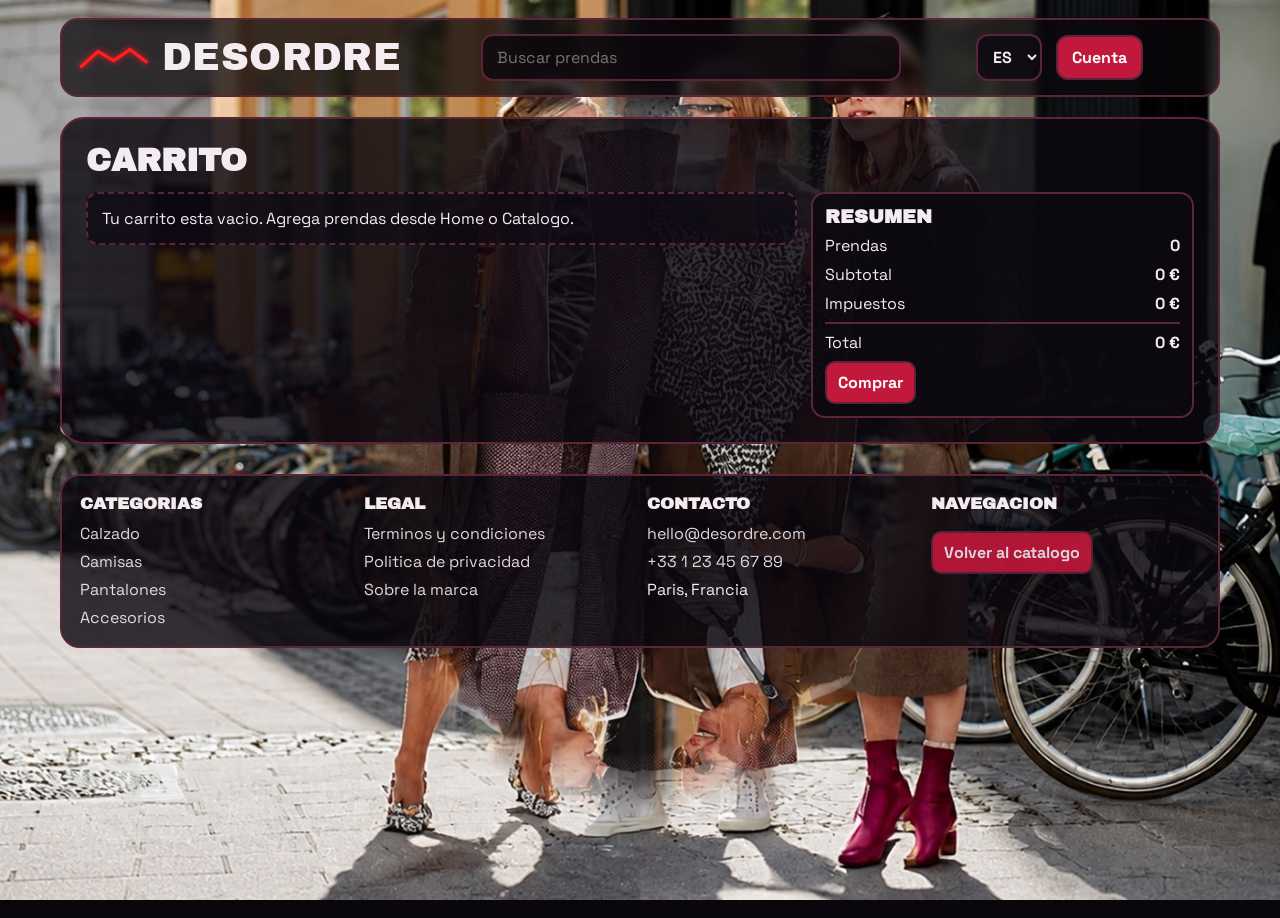
==== cart.html @ 0cfcb894 "ropa francesa" ====
<!doctype html>
<html lang="es">
  <head>
    <meta charset="UTF-8" />
    <meta name="viewport" content="width=device-width, initial-scale=1.0" />
    <title>Desordre | Carrito</title>
    <meta name="description" content="Vista de carrito completa de Desordre." />
    <link rel="preconnect" href="https://fonts.googleapis.com" />
    <link rel="preconnect" href="https://fonts.gstatic.com" crossorigin />
    <link
      href="https://fonts.googleapis.com/css2?family=Archivo+Black&family=Space+Grotesk:wght@400;500;600;700&display=swap"
      rel="stylesheet"
    />
    <link rel="stylesheet" href="style.css" />
  </head>
  <body>
    <div class="bg-layer" aria-hidden="true"></div>

    <header class="site-header">
      <nav class="navbar" aria-label="Principal">
        <a class="logo" href="index.html" aria-label="Inicio">
          <span class="logo-symbol" aria-hidden="true">
            <svg viewBox="0 0 120 48" role="img" aria-label="Trazo neon del logo">
              <path d="M8 37 L34 14 L58 28 L83 11 L108 30" />
            </svg>
          </span>
          <span class="logo-text">Desordre</span>
        </a>

        <form class="search-wrap" role="search" aria-label="Buscar productos">
          <label for="cart-search" class="sr-only">Buscar producto</label>
          <input id="cart-search" type="search" placeholder="Buscar prendas" autocomplete="off" />
        </form>

        <div class="language-wrap">
          <label for="cart-language" class="sr-only">Idioma</label>
          <select id="cart-language" class="language-select" aria-label="Seleccionar idioma">
            <option value="es">ES</option>
            <option value="en">EN</option>
            <option value="fr">FR</option>
          </select>
        </div>

        <div class="account-menu">
          <button id="cart-account-btn" class="account-btn" type="button" aria-expanded="false" aria-controls="cart-account-dropdown">Cuenta</button>
          <ul id="cart-account-dropdown" class="account-dropdown" role="menu" hidden>
            <li role="none"><a role="menuitem" href="#">Mi perfil</a></li>
            <li role="none"><a role="menuitem" href="#">Pedidos</a></li>
            <li role="none"><a role="menuitem" href="#">Favoritos</a></li>
            <li role="none"><a role="menuitem" href="cart.html">Carrito</a></li>
            <li role="none"><a role="menuitem" href="#">Cerrar sesion</a></li>
          </ul>
        </div>
      </nav>
    </header>

    <main class="cart-main" aria-labelledby="cart-title">
      <h1 id="cart-title">Carrito</h1>
      <div class="cart-layout">
        <section class="cart-list-wrap" aria-label="Productos en el carrito">
          <ul id="cart-list" class="cart-list"></ul>
        </section>

        <aside class="cart-summary" aria-label="Totalizacion">
          <h2>Resumen</h2>
          <p><span>Prendas</span><strong id="items-value">0</strong></p>
          <p><span>Subtotal</span><strong id="subtotal-value">0 EUR</strong></p>
          <p><span>Impuestos</span><strong id="tax-value">0 EUR</strong></p>
          <p class="cart-total"><span>Total</span><strong id="total-value">0 EUR</strong></p>
          <a href="checkout.html" class="work-link">Comprar</a>
        </aside>
      </div>
    </main>

    <footer class="site-footer" aria-label="Pie de pagina">
      <section class="footer-col" aria-labelledby="footer-categories">
        <h2 id="footer-categories">Categorias</h2>
        <ul>
          <li><a href="#">Calzado</a></li>
          <li><a href="#">Camisas</a></li>
          <li><a href="#">Pantalones</a></li>
          <li><a href="#">Accesorios</a></li>
        </ul>
      </section>
      <section class="footer-col" aria-labelledby="footer-legal">
        <h2 id="footer-legal">Legal</h2>
        <ul>
          <li><a href="#">Terminos y condiciones</a></li>
          <li><a href="#">Politica de privacidad</a></li>
          <li><a href="#">Sobre la marca</a></li>
        </ul>
      </section>
      <section class="footer-col" aria-labelledby="footer-contact">
        <h2 id="footer-contact">Contacto</h2>
        <ul>
          <li><a href="mailto:hello@desordre.com">hello@desordre.com</a></li>
          <li><a href="tel:+33123456789">+33 1 23 45 67 89</a></li>
          <li>Paris, Francia</li>
        </ul>
      </section>
      <section class="footer-col footer-col-work" aria-labelledby="footer-links">
        <h2 id="footer-links">Navegacion</h2>
        <a class="work-link" href="catalog.html">Volver al catalogo</a>
      </section>
    </footer>

    <script src="cart.js"></script>
  </body>
</html>
---- style.css ----
:root {
  --ink: #f4ecf1;
  --line: #5a2538;
  --surface: rgba(12, 8, 14, 0.84);
  --accent-crimson: #c2183b;
  --accent-wine: #751428;
  --accent-bone: #d8c8d1;
  --accent-steel: #6e7788;
  --shadow: 0 16px 32px rgba(0, 0, 0, 0.45);
}

* {
  box-sizing: border-box;
}

body {
  margin: 0;
  min-height: 100vh;
  font-family: "Space Grotesk", sans-serif;
  color: var(--ink);
  background: #09070c;
  overflow-x: hidden;
}

.bg-layer {
  position: fixed;
  inset: 0;
  z-index: -1;
  background:
    linear-gradient(180deg, rgba(8, 5, 10, 0.7) 0%, rgba(8, 5, 10, 0.76) 100%),
    radial-gradient(circle at 20% 12%, rgba(194, 24, 59, 0.35), transparent 42%),
    radial-gradient(circle at 78% 80%, rgba(110, 119, 136, 0.28), transparent 44%),
    linear-gradient(180deg, #130d17 0%, #0b0910 100%);
}

.bg-layer::before,
.bg-layer::after {
  content: "";
  position: absolute;
  inset: 0;
  background: url("invertidas.png") center center / cover no-repeat;
  pointer-events: none;
}

.bg-layer::before {
  transform: rotate(180deg);
  transform-origin: center;
}

.bg-layer::after {
  opacity: 0.92;
  -webkit-mask-image: radial-gradient(
    ellipse 30% 54% at 50% 50%,
    rgba(0, 0, 0, 0.96) 62%,
    rgba(0, 0, 0, 0) 76%
  );
  mask-image: radial-gradient(
    ellipse 30% 54% at 50% 50%,
    rgba(0, 0, 0, 0.96) 62%,
    rgba(0, 0, 0, 0) 76%
  );
}

.site-header,
main,
.site-footer {
  width: min(1160px, 94vw);
  margin: 0 auto;
}

.navbar {
  margin-top: 18px;
  padding: 14px;
  border: 2px solid var(--line);
  border-radius: 18px;
  background: rgba(10, 7, 12, 0.74);
  backdrop-filter: blur(5px);
  display: grid;
  grid-template-columns: auto minmax(220px, 0.7fr) auto auto;
  align-items: center;
  gap: 14px;
}

.logo {
  display: inline-flex;
  align-items: center;
  gap: 8px;
  text-decoration: none;
  color: var(--ink);
}

.logo-symbol {
  width: 78px;
  height: 38px;
  display: inline-flex;
  align-items: center;
}

.logo-symbol svg {
  width: 100%;
  height: 100%;
}

.logo-symbol path {
  fill: none;
  stroke: #ff1f1f;
  stroke-width: 5;
  stroke-linecap: round;
  stroke-linejoin: round;
  filter: drop-shadow(0 0 5px rgba(255, 31, 31, 0.95));
}

.logo-text {
  font-family: "Archivo Black", sans-serif;
  font-size: clamp(1.75rem, 3vw, 2.55rem);
  line-height: 1;
  color: var(--ink);
  letter-spacing: 0.01em;
  text-transform: uppercase;
}

.search-wrap {
  width: 100%;
  max-width: 420px;
  justify-self: end;
}

.search-wrap input {
  width: 100%;
  border: 2px solid var(--line);
  border-radius: 12px;
  font: inherit;
  color: var(--ink);
  padding: 11px 14px;
  background: var(--surface);
}

.search-wrap input:focus-visible,
.language-select:focus-visible,
.account-btn:focus-visible,
.cta:focus-visible,
.card-btn:focus-visible,
.product-modal-close:focus-visible,
.work-submit:focus-visible,
.work-link:focus-visible,
.card-image-gallery:focus-visible {
  outline: 3px solid rgba(194, 24, 59, 0.42);
  outline-offset: 2px;
}

.language-wrap {
  justify-self: end;
}

.language-select {
  border: 2px solid var(--line);
  border-radius: 12px;
  padding: 10px 11px;
  font: inherit;
  font-weight: 700;
  color: var(--ink);
  background: rgba(14, 10, 18, 0.9);
  cursor: pointer;
}

.account-menu {
  position: relative;
}

.account-btn {
  border: 2px solid var(--line);
  border-radius: 12px;
  padding: 10px 14px;
  font: inherit;
  font-weight: 700;
  background: var(--accent-crimson);
  color: #fff;
  cursor: pointer;
}

.account-dropdown {
  list-style: none;
  margin: 8px 0 0;
  padding: 8px;
  position: absolute;
  right: 0;
  min-width: 190px;
  border: 2px solid var(--line);
  border-radius: 12px;
  background: rgba(14, 10, 18, 0.96);
  box-shadow: var(--shadow);
}

.account-dropdown a {
  display: block;
  padding: 8px 10px;
  text-decoration: none;
  color: var(--ink);
  font-weight: 600;
  border-radius: 8px;
}

.account-dropdown a:hover {
  background: #281720;
}

.hero {
  margin-top: 20px;
  border: 2px solid var(--line);
  border-radius: 28px;
  padding: clamp(20px, 5vw, 48px);
  background: rgba(11, 8, 15, 0.8);
  display: grid;
  grid-template-columns: 1.1fr 0.9fr;
  gap: 16px;
  align-items: center;
}

.badge {
  margin: 0;
  display: inline-block;
  padding: 6px 11px;
  border: 2px solid var(--line);
  border-radius: 999px;
  background: #2a1721;
  color: var(--accent-bone);
  font-size: 0.86rem;
  font-weight: 700;
}

.hero h1 {
  margin: 14px 0 10px;
  font-family: "Archivo Black", sans-serif;
  text-transform: uppercase;
  line-height: 0.95;
  font-size: clamp(2rem, 5vw, 4rem);
  max-width: 13ch;
}

.hero-copy p {
  max-width: 56ch;
}

.cta {
  display: inline-flex;
  margin-top: 8px;
  border: 2px solid var(--line);
  border-radius: 12px;
  padding: 11px 15px;
  text-decoration: none;
  font-weight: 700;
  color: #fff;
  background: var(--accent-crimson);
}

.hero-copy .cta + .cta {
  margin-left: 10px;
}

.hero-art {
  min-height: 0;
  aspect-ratio: 1537 / 1023;
  position: relative;
  border: 2px solid var(--line);
  border-radius: 20px;
  background:
    linear-gradient(180deg, rgba(10, 8, 14, 0.16), rgba(10, 8, 14, 0.62)),
    url("gorra desordre.png") center center / cover no-repeat;
  overflow: hidden;
}

.shape {
  display: none;
}

.shape-a {
  width: 220px;
  height: 220px;
  background: rgba(194, 24, 59, 0.78);
  top: -30px;
  right: -35px;
}

.shape-b {
  width: 180px;
  height: 180px;
  background: rgba(117, 20, 40, 0.82);
  bottom: -40px;
  left: -30px;
  animation-delay: 0.6s;
}

.shape-c {
  width: 120px;
  height: 120px;
  background: rgba(110, 119, 136, 0.78);
  top: 50%;
  left: 45%;
  transform: translate(-50%, -50%);
  animation-delay: 0.3s;
}

.product-section {
  margin-top: 26px;
}

.section-head h2 {
  margin: 0;
  font-family: "Archivo Black", sans-serif;
  text-transform: uppercase;
  font-size: clamp(1.5rem, 3.5vw, 2.2rem);
}

.section-head p {
  margin: 4px 0 0;
}

.product-track {
  list-style: none;
  margin: 14px 0 0;
  padding: 0 2px 8px;
  display: grid;
  grid-auto-flow: column;
  grid-auto-columns: minmax(220px, 300px);
  gap: 14px;
  overflow-x: auto;
  scroll-snap-type: x mandatory;
}

.product-track::-webkit-scrollbar {
  height: 11px;
}

.product-track::-webkit-scrollbar-thumb {
  background: #512f3e;
  border-radius: 999px;
}

.product-card {
  scroll-snap-align: start;
  border: 2px solid var(--line);
  border-radius: 16px;
  overflow: hidden;
  background: rgba(12, 8, 16, 0.88);
}

.card-image {
  height: 150px;
  border-bottom: 2px solid var(--line);
}

.card-image-gallery {
  height: 230px;
  background: rgba(16, 11, 20, 0.92);
  overflow: hidden;
  position: relative;
  display: grid;
  place-items: center;
  padding: 8px;
}

.card-image-gallery img {
  width: 100%;
  height: 100%;
  object-fit: contain;
  display: block;
  border-radius: 8px;
}

.card-image-gallery + .card-body {
  padding-top: 16px;
}

.card-body {
  padding: 12px;
}

.card-body h3 {
  margin: 0;
  font-size: 1.05rem;
}

.card-meta {
  margin: 4px 0 8px;
  font-size: 0.93rem;
  opacity: 0.82;
}

.card-row {
  display: flex;
  align-items: center;
  justify-content: space-between;
  gap: 8px;
}

.card-actions {
  display: flex;
  gap: 8px;
  flex-wrap: wrap;
  justify-content: flex-end;
}

.price {
  font-family: "Archivo Black", sans-serif;
  font-size: 1.1rem;
}

.card-btn {
  border: 2px solid var(--line);
  border-radius: 10px;
  padding: 8px 10px;
  background: rgba(20, 13, 24, 0.95);
  color: var(--ink);
  font: inherit;
  font-weight: 700;
  cursor: pointer;
}

.empty-search {
  margin: 8px 0 0;
  border: 2px dashed var(--line);
  border-radius: 12px;
  padding: 12px;
  background: rgba(15, 10, 20, 0.72);
}

.site-footer {
  margin-top: 30px;
  margin-bottom: 28px;
  padding: 18px;
  border: 2px solid var(--line);
  border-radius: 20px;
  background: rgba(11, 8, 15, 0.82);
  display: grid;
  grid-template-columns: repeat(4, minmax(0, 1fr));
  gap: 14px;
}

.footer-col h2 {
  margin: 0 0 10px;
  font-family: "Archivo Black", sans-serif;
  text-transform: uppercase;
  font-size: 1.05rem;
}

.footer-col ul {
  list-style: none;
  margin: 0;
  padding: 0;
  display: grid;
  gap: 7px;
}

.footer-col a {
  color: var(--ink);
  text-decoration: none;
  opacity: 0.9;
}

.footer-col a:hover {
  color: var(--accent-bone);
  text-decoration: underline;
}

.footer-col-work {
  display: grid;
  align-content: start;
  gap: 8px;
}

.work-link {
  display: inline-flex;
  align-items: center;
  justify-content: center;
  border: 2px solid var(--line);
  border-radius: 10px;
  padding: 9px 11px;
  background: var(--accent-crimson);
  color: #fff;
  font: inherit;
  font-weight: 700;
  text-decoration: none;
  width: fit-content;
}

.work-submit {
  margin-top: 4px;
  border: 2px solid var(--line);
  border-radius: 10px;
  padding: 9px 11px;
  background: var(--accent-crimson);
  color: #fff;
  font: inherit;
  font-weight: 700;
  cursor: pointer;
}

.register-shell {
  width: min(760px, 94vw);
  margin: 24px auto 28px;
  border: 2px solid var(--line);
  border-radius: 20px;
  padding: clamp(16px, 4vw, 24px);
  background: rgba(11, 8, 15, 0.85);
}

.register-shell h1 {
  margin: 0;
  font-family: "Archivo Black", sans-serif;
  text-transform: uppercase;
  font-size: clamp(1.6rem, 4vw, 2.4rem);
}

.register-shell p {
  margin: 8px 0 14px;
  opacity: 0.9;
}

.work-form {
  display: grid;
  gap: 10px;
}

.work-form label {
  font-size: 0.9rem;
  font-weight: 700;
}

.work-form input,
.work-form textarea {
  width: 100%;
  border: 2px solid var(--line);
  border-radius: 10px;
  background: rgba(15, 10, 20, 0.9);
  color: var(--ink);
  font: inherit;
  padding: 10px 11px;
}

.work-form textarea {
  resize: vertical;
  min-height: 96px;
}

.product-modal {
  position: fixed;
  inset: 0;
  z-index: 40;
  background: rgba(7, 5, 11, 0.74);
  backdrop-filter: blur(4px);
  display: grid;
  place-items: center;
  padding: 18px;
}

.product-modal[hidden] {
  display: none;
}

.product-modal-dialog {
  width: min(920px, 94vw);
  max-height: 92vh;
  border: 2px solid var(--line);
  border-radius: 18px;
  background: rgba(12, 9, 16, 0.98);
  box-shadow: var(--shadow);
  padding: 14px;
  display: grid;
  gap: 10px;
}

.product-modal-title {
  margin: 0;
  font-family: "Archivo Black", sans-serif;
  text-transform: uppercase;
  font-size: clamp(1.2rem, 2.8vw, 1.8rem);
}

.product-modal-image-wrap {
  height: min(72vh, 620px);
  border: 2px solid var(--line);
  border-radius: 12px;
  background: rgba(17, 12, 22, 0.94);
  padding: 10px;
}

.product-modal-image-wrap img {
  width: 100%;
  height: 100%;
  object-fit: contain;
  display: block;
}

.product-modal-close {
  justify-self: end;
  border: 2px solid var(--line);
  border-radius: 10px;
  padding: 8px 12px;
  background: rgba(20, 13, 24, 0.95);
  color: var(--ink);
  font: inherit;
  font-weight: 700;
  cursor: pointer;
}

.product-modal-nav {
  display: flex;
  align-items: center;
  justify-content: space-between;
  gap: 10px;
}

.product-modal-hint {
  margin: 0;
  opacity: 0.86;
  text-align: center;
  font-size: 0.9rem;
}

.catalog-main {
  margin-top: 20px;
  border: 2px solid var(--line);
  border-radius: 24px;
  padding: clamp(16px, 4vw, 24px);
  background: rgba(11, 8, 15, 0.82);
}

.catalog-head h1 {
  margin: 0;
  font-family: "Archivo Black", sans-serif;
  text-transform: uppercase;
  font-size: clamp(1.8rem, 4vw, 2.8rem);
}

.catalog-head p {
  margin: 6px 0 0;
  opacity: 0.9;
}

.filter-bar {
  margin-top: 16px;
  display: grid;
  grid-template-columns: repeat(2, minmax(0, 1fr));
  gap: 12px;
  padding: 12px;
  border: 2px solid var(--line);
  border-radius: 14px;
  background: rgba(14, 10, 18, 0.86);
}

.filter-field {
  display: grid;
  gap: 7px;
}

.filter-field label {
  font-size: 0.9rem;
  font-weight: 700;
}

.filter-field select {
  border: 2px solid var(--line);
  border-radius: 10px;
  background: rgba(12, 8, 16, 0.9);
  color: var(--ink);
  font: inherit;
  padding: 9px 10px;
}

.catalog-grid {
  list-style: none;
  margin: 16px 0 0;
  padding: 0;
  display: grid;
  grid-template-columns: repeat(4, minmax(0, 1fr));
  gap: 14px;
}

.catalog-card {
  border: 2px solid var(--line);
  border-radius: 14px;
  overflow: hidden;
  background: rgba(12, 8, 16, 0.9);
  min-height: 100%;
}

.catalog-image {
  height: 180px;
  border-bottom: 2px solid var(--line);
  padding: 8px;
  background: rgba(16, 11, 20, 0.9);
}

.catalog-image img {
  width: 100%;
  height: 100%;
  object-fit: contain;
  display: block;
  cursor: zoom-in;
}

.catalog-body {
  padding: 10px;
}

.catalog-body h3 {
  margin: 0;
  font-size: 1rem;
}

.catalog-meta {
  margin: 4px 0 8px;
  font-size: 0.84rem;
  opacity: 0.86;
}

.catalog-price {
  margin: 0;
  font-family: "Archivo Black", sans-serif;
  font-size: 1rem;
}

.catalog-empty {
  grid-column: 1 / -1;
  border: 2px dashed var(--line);
  border-radius: 12px;
  padding: 14px;
  background: rgba(15, 10, 20, 0.72);
}

.product-main,
.cart-main,
.checkout-main {
  margin-top: 20px;
  border: 2px solid var(--line);
  border-radius: 24px;
  padding: clamp(16px, 4vw, 24px);
  background: rgba(11, 8, 15, 0.82);
}

.product-layout {
  display: grid;
  grid-template-columns: 1fr 1fr;
  gap: 16px;
}

.product-visual {
  border: 2px solid var(--line);
  border-radius: 16px;
  background: rgba(16, 11, 20, 0.9);
  padding: 10px;
  min-height: 420px;
}

.product-visual img {
  width: 100%;
  height: 100%;
  object-fit: contain;
  display: block;
}

.product-info {
  border: 2px solid var(--line);
  border-radius: 16px;
  padding: 14px;
  background: rgba(12, 8, 16, 0.9);
  display: grid;
  align-content: start;
  gap: 9px;
}

.product-info h1 {
  margin: 0;
  font-family: "Archivo Black", sans-serif;
  text-transform: uppercase;
}

.product-price {
  margin: 4px 0;
  font-family: "Archivo Black", sans-serif;
  font-size: 1.4rem;
}

.product-label {
  font-weight: 700;
  font-size: 0.92rem;
}

.product-qty {
  width: 120px;
}

.product-detail {
  margin-top: 16px;
  border: 2px solid var(--line);
  border-radius: 14px;
  padding: 12px;
  background: rgba(12, 8, 16, 0.9);
}

.product-detail h2 {
  margin: 0 0 10px;
  font-family: "Archivo Black", sans-serif;
  text-transform: uppercase;
  font-size: 1.2rem;
}

.cart-main h1,
.checkout-main h1 {
  margin: 0;
  font-family: "Archivo Black", sans-serif;
  text-transform: uppercase;
}

.cart-layout {
  margin-top: 14px;
  display: grid;
  grid-template-columns: 1.3fr 0.7fr;
  gap: 14px;
}

.cart-list {
  list-style: none;
  margin: 0;
  padding: 0;
  display: grid;
  gap: 10px;
}

.cart-item {
  border: 2px solid var(--line);
  border-radius: 14px;
  background: rgba(12, 8, 16, 0.9);
  padding: 10px;
  display: grid;
  grid-template-columns: 110px 1fr;
  gap: 10px;
}

.cart-thumb {
  width: 100%;
  height: 110px;
  object-fit: cover;
  border-radius: 10px;
  border: 2px solid var(--line);
}

.cart-item-copy h3 {
  margin: 0 0 6px;
}

.cart-item-copy p {
  margin: 4px 0;
}

.cart-summary {
  border: 2px solid var(--line);
  border-radius: 14px;
  background: rgba(12, 8, 16, 0.9);
  padding: 12px;
  height: fit-content;
  display: grid;
  gap: 8px;
}

.cart-summary h2 {
  margin: 0;
  font-family: "Archivo Black", sans-serif;
  text-transform: uppercase;
  font-size: 1.2rem;
}

.cart-summary p {
  margin: 0;
  display: flex;
  justify-content: space-between;
  gap: 10px;
}

.cart-total {
  padding-top: 8px;
  border-top: 2px solid var(--line);
}

.checkout-steps {
  margin: 14px 0 0;
  padding: 0;
  list-style: none;
  display: grid;
  gap: 8px;
}

.checkout-steps li {
  border: 2px solid var(--line);
  border-radius: 10px;
  padding: 8px 10px;
  background: rgba(12, 8, 16, 0.9);
}

.checkout-steps li.is-active {
  background: rgba(194, 24, 59, 0.22);
}

.checkout-form {
  margin-top: 14px;
  border: 2px solid var(--line);
  border-radius: 14px;
  background: rgba(12, 8, 16, 0.9);
  padding: 12px;
}

.checkout-panel {
  display: grid;
  gap: 8px;
}

.checkout-panel label {
  font-size: 0.9rem;
  font-weight: 700;
}

.checkout-panel input {
  width: 100%;
  border: 2px solid var(--line);
  border-radius: 10px;
  background: rgba(15, 10, 20, 0.9);
  color: var(--ink);
  font: inherit;
  padding: 10px 11px;
}

.checkout-row {
  display: grid;
  grid-template-columns: 1fr 1fr;
  gap: 10px;
}

.checkout-actions {
  margin-top: 12px;
  display: flex;
  justify-content: space-between;
  gap: 10px;
}

.sr-only {
  position: absolute;
  width: 1px;
  height: 1px;
  padding: 0;
  margin: -1px;
  overflow: hidden;
  clip: rect(0, 0, 0, 0);
  white-space: nowrap;
  border: 0;
}

@keyframes drift {
  0%,
  100% {
    transform: translateY(0);
  }
  50% {
    transform: translateY(-10px);
  }
}

@media (max-width: 1024px) {
  .hero {
    grid-template-columns: 1fr;
  }

  .hero h1 {
    max-width: 100%;
  }

  .site-footer {
    grid-template-columns: repeat(2, minmax(0, 1fr));
  }

  .catalog-grid {
    grid-template-columns: repeat(3, minmax(0, 1fr));
  }
}

@media (max-width: 860px) {
  .navbar {
    grid-template-columns: 1fr;
    align-items: start;
  }

  .logo-symbol {
    width: 64px;
    height: 32px;
  }

  .account-menu {
    width: 100%;
  }

  .account-btn {
    width: 100%;
  }

  .account-dropdown {
    left: 0;
    right: auto;
    width: 100%;
  }

  .site-footer {
    grid-template-columns: 1fr;
  }

  .filter-bar {
    grid-template-columns: 1fr;
  }

  .catalog-grid {
    grid-template-columns: repeat(2, minmax(0, 1fr));
  }

  .product-layout,
  .cart-layout {
    grid-template-columns: 1fr;
  }
}

@media (max-width: 640px) {
  .hero {
    padding: 18px;
  }

  .hero-art {
    min-height: 0;
  }

  .product-track {
    grid-auto-columns: minmax(200px, 82vw);
  }

  .card-image-gallery {
    height: 210px;
  }

  .catalog-grid {
    grid-template-columns: 1fr;
  }

  .catalog-image {
    height: 220px;
  }

  .product-modal-image-wrap {
    height: min(66vh, 460px);
  }

  .product-modal-nav {
    flex-direction: column;
  }
}
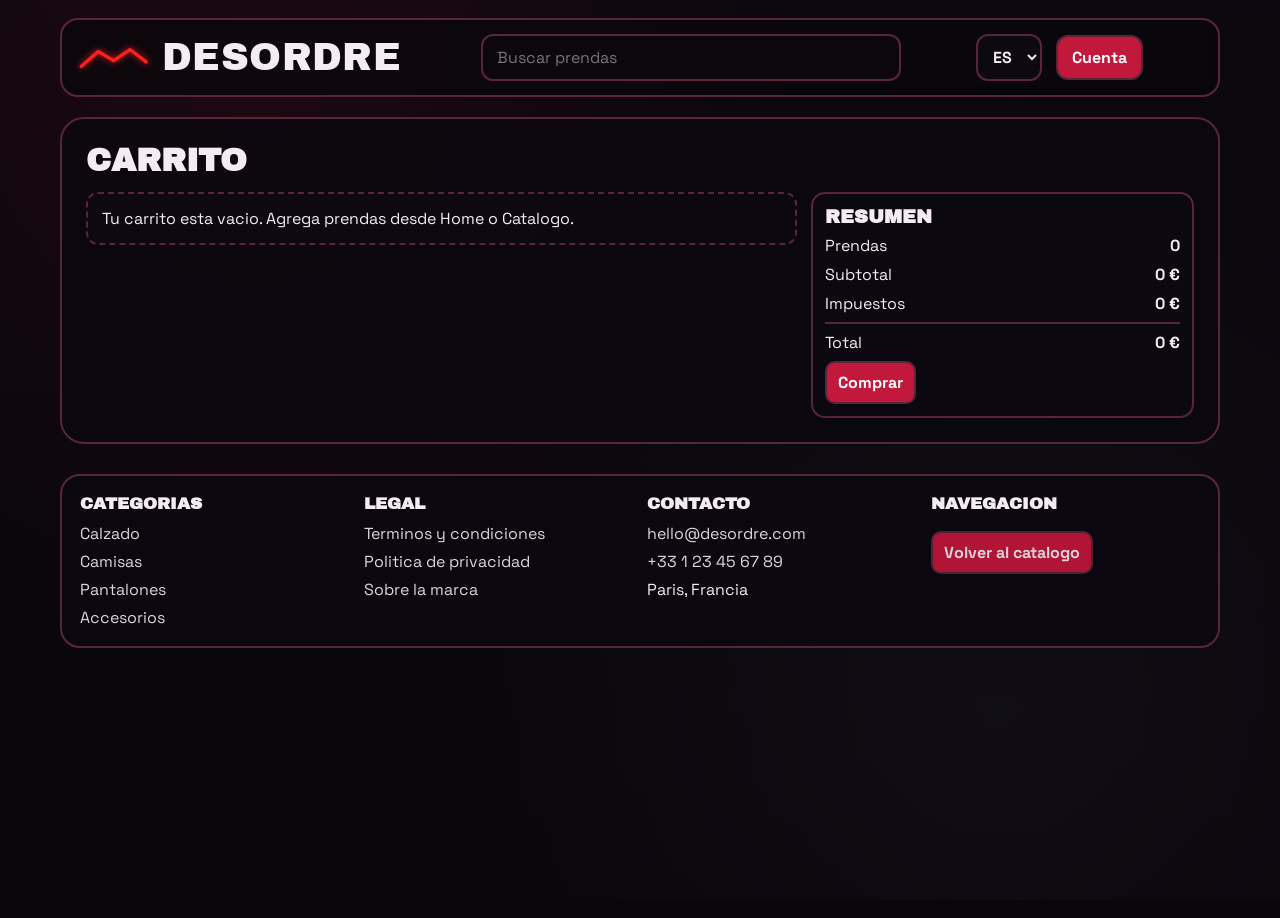
==== commit 0869c27a: "mejora de velocidad" ====
--- a/cart.html
+++ b/cart.html
@@ -3,6 +3,7 @@
   <head>
     <meta charset="UTF-8" />
     <meta name="viewport" content="width=device-width, initial-scale=1.0" />
+    <meta name="theme-color" content="#09070c" />
     <title>Desordre | Carrito</title>
     <meta name="description" content="Vista de carrito completa de Desordre." />
     <link rel="preconnect" href="https://fonts.googleapis.com" />
@@ -104,6 +105,6 @@
       </section>
     </footer>
 
-    <script src="cart.js"></script>
+    <script src="cart.js" defer></script>
   </body>
 </html>
--- a/style.css
+++ b/style.css
@@ -22,6 +22,10 @@
   overflow-x: hidden;
 }
 
+img {
+  max-width: 100%;
+}
+
 .bg-layer {
   position: fixed;
   inset: 0;
@@ -38,7 +42,7 @@
   content: "";
   position: absolute;
   inset: 0;
-  background: url("invertidas.png") center center / cover no-repeat;
+  background: url("assets/images/invertidas.png") center center / cover no-repeat;
   pointer-events: none;
 }
 
@@ -265,7 +269,7 @@
   border-radius: 20px;
   background:
     linear-gradient(180deg, rgba(10, 8, 14, 0.16), rgba(10, 8, 14, 0.62)),
-    url("gorra desordre.png") center center / cover no-repeat;
+    url("assets/images/gorra desordre.png") center center / cover no-repeat;
   overflow: hidden;
 }
 
@@ -302,6 +306,8 @@
 
 .product-section {
   margin-top: 26px;
+  content-visibility: auto;
+  contain-intrinsic-size: 500px;
 }
 
 .section-head h2 {
@@ -434,6 +440,8 @@
   display: grid;
   grid-template-columns: repeat(4, minmax(0, 1fr));
   gap: 14px;
+  content-visibility: auto;
+  contain-intrinsic-size: 280px;
 }
 
 .footer-col h2 {
@@ -623,6 +631,8 @@
   border-radius: 24px;
   padding: clamp(16px, 4vw, 24px);
   background: rgba(11, 8, 15, 0.82);
+  content-visibility: auto;
+  contain-intrinsic-size: 900px;
 }
 
 .catalog-head h1 {
@@ -736,6 +746,8 @@
   border-radius: 24px;
   padding: clamp(16px, 4vw, 24px);
   background: rgba(11, 8, 15, 0.82);
+  content-visibility: auto;
+  contain-intrinsic-size: 900px;
 }
 
 .product-layout {
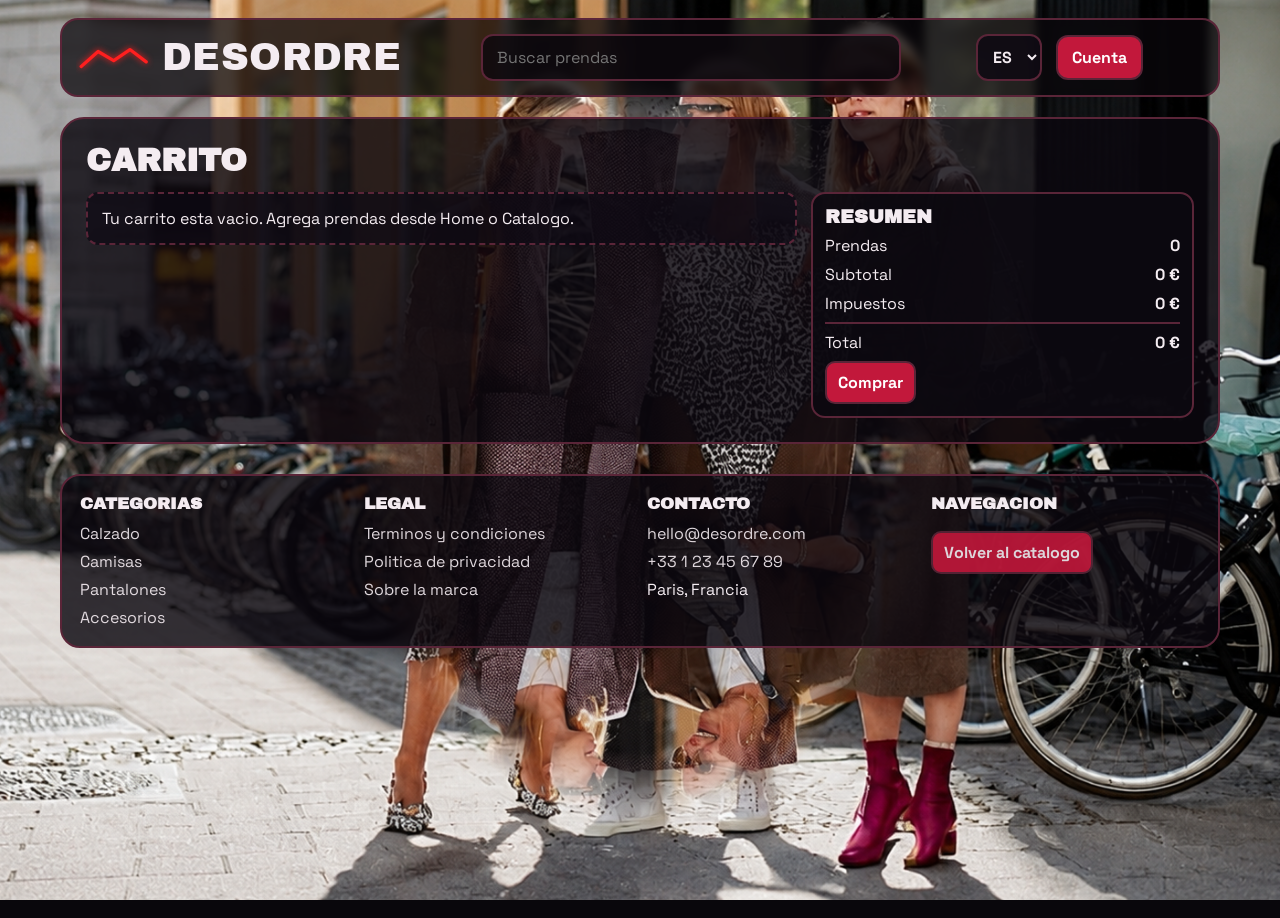
==== commit d7478904: "mejora de estructura para la velocidad" ====
--- a/cart.html
+++ b/cart.html
@@ -9,7 +9,7 @@
     <link rel="preconnect" href="https://fonts.googleapis.com" />
     <link rel="preconnect" href="https://fonts.gstatic.com" crossorigin />
     <link
-      href="https://fonts.googleapis.com/css2?family=Archivo+Black&family=Space+Grotesk:wght@400;500;600;700&display=swap"
+      href="https://fonts.googleapis.com/css2?family=Archivo+Black&family=Space+Grotesk:wght@400;600;700&display=swap"
       rel="stylesheet"
     />
     <link rel="stylesheet" href="style.css" />
--- a/style.css
+++ b/style.css
@@ -42,7 +42,7 @@
   content: "";
   position: absolute;
   inset: 0;
-  background: url("assets/images/invertidas.png") center center / cover no-repeat;
+  background: url("invertidas.png") center center / cover no-repeat;
   pointer-events: none;
 }
 
@@ -277,33 +277,6 @@
   display: none;
 }
 
-.shape-a {
-  width: 220px;
-  height: 220px;
-  background: rgba(194, 24, 59, 0.78);
-  top: -30px;
-  right: -35px;
-}
-
-.shape-b {
-  width: 180px;
-  height: 180px;
-  background: rgba(117, 20, 40, 0.82);
-  bottom: -40px;
-  left: -30px;
-  animation-delay: 0.6s;
-}
-
-.shape-c {
-  width: 120px;
-  height: 120px;
-  background: rgba(110, 119, 136, 0.78);
-  top: 50%;
-  left: 45%;
-  transform: translate(-50%, -50%);
-  animation-delay: 0.3s;
-}
-
 .product-section {
   margin-top: 26px;
   content-visibility: auto;
@@ -966,16 +939,6 @@
   border: 0;
 }
 
-@keyframes drift {
-  0%,
-  100% {
-    transform: translateY(0);
-  }
-  50% {
-    transform: translateY(-10px);
-  }
-}
-
 @media (max-width: 1024px) {
   .hero {
     grid-template-columns: 1fr;
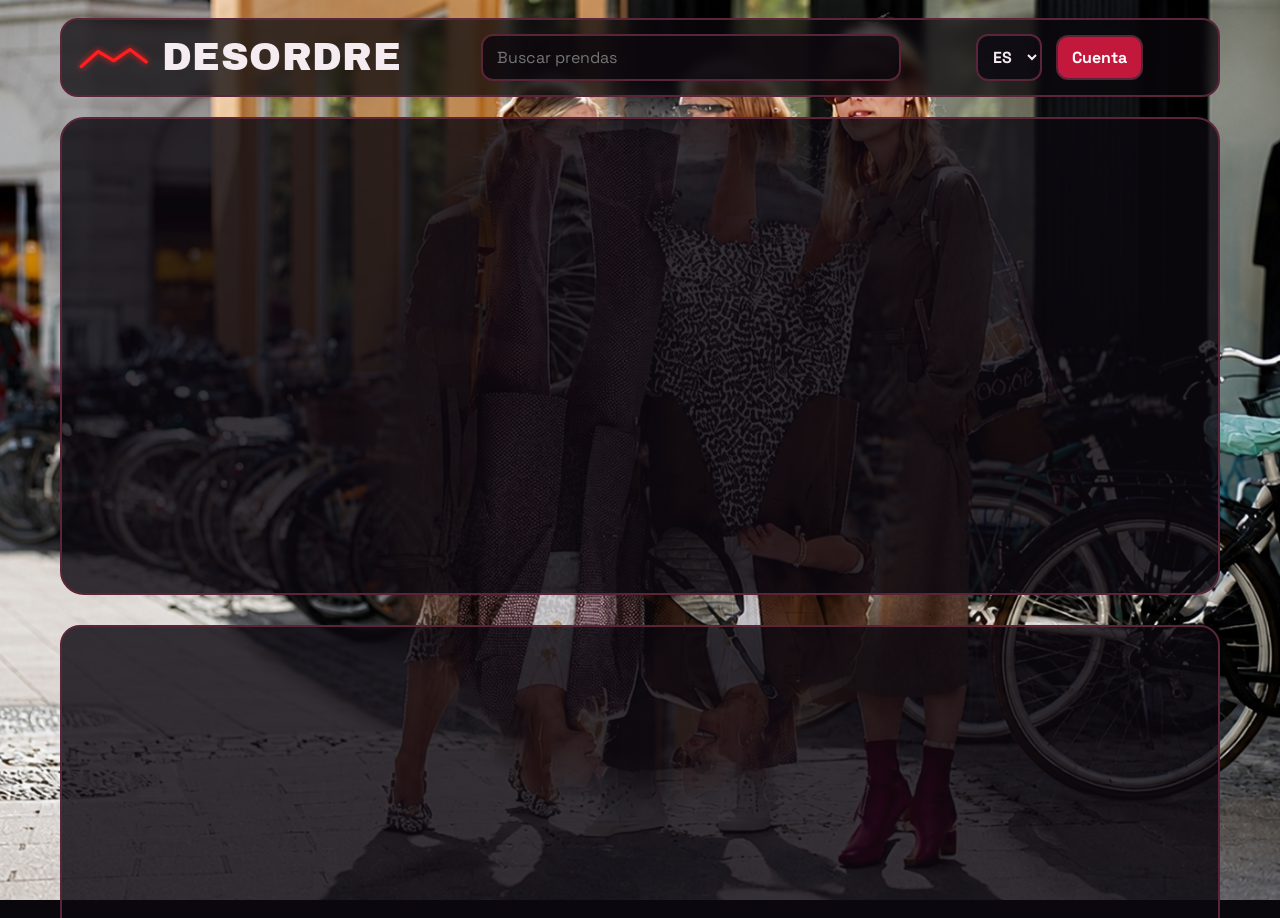
==== commit 0a523639: "Agregar aria-live al listado del carrito" ====
--- a/cart.html
+++ b/cart.html
@@ -59,7 +59,7 @@
       <h1 id="cart-title">Carrito</h1>
       <div class="cart-layout">
         <section class="cart-list-wrap" aria-label="Productos en el carrito">
-          <ul id="cart-list" class="cart-list"></ul>
+          <ul id="cart-list" class="cart-list" aria-live="polite" aria-relevant="additions removals"></ul>
         </section>
 
         <aside class="cart-summary" aria-label="Totalizacion">
--- a/style.css
+++ b/style.css
@@ -623,7 +623,7 @@
 .filter-bar {
   margin-top: 16px;
   display: grid;
-  grid-template-columns: repeat(2, minmax(0, 1fr));
+  grid-template-columns: repeat(3, minmax(0, 1fr));
   gap: 12px;
   padding: 12px;
   border: 2px solid var(--line);
